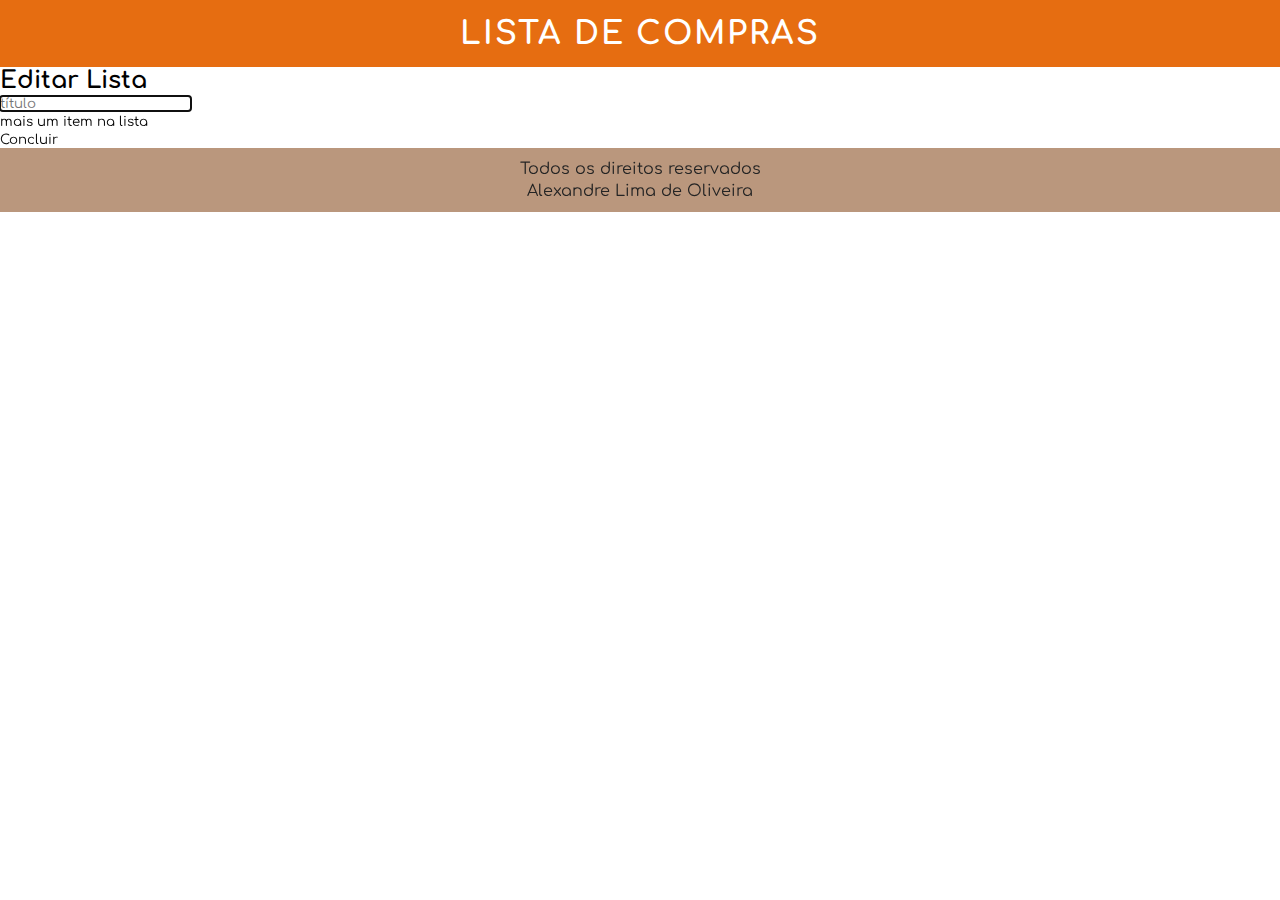
==== editalista.html @ a3787ca1 "paginas do site" ====
<!DOCTYPE html>
<html lang="pt-br">
<head>
    <meta charset="UTF-8">
    <meta http-equiv="X-UA-Compatible" content="IE=edge">
    <meta name="viewport" content="width=device-width, initial-scale=1.0">
    
    <meta name="description"
        content="Esta aplicação é destinada para criação de uma lista a ser armezenada apenas em um local.">
    <meta name="author" content="Alexandre Lima de Oliveira">
    <title>Lista de Compras</title>

    <link rel="stylesheet" type="text/css" href="./css/index.css">
    <link rel="stylesheet" type="text/css" href="./css/header.css">
    <link rel="stylesheet" type="text/css" href="./css/nova-lista.css">
    <link rel="stylesheet" type="text/css" href="./css/footer.css">
    <link rel="stylesheet" type="text/css" href="./css/form.css">
</head>
<body>

    <header>
        <a href="./index.html">
            <h1>Lista de Compras</h1>
        </a>
        <!-- <div class="theme">
            <input type="checkbox" id="theme">
            <label for="theme">
                <div class="button">
                    <span class="switch light-theme"></span>
                </div>
            </label>
        </div> -->
    </header>

    <main>
        <h2>Editar Lista</h2>
        <form action="#" method="post">
          <input type="text" name="title" placeholder="título"  required autofocus>

          <div class="items">
              <button type="button">mais um item na lista</button>
          </div>

          <button type="submit">Concluir</button>
        </form>
    </main>

    <footer>
        <p>Todos os direitos reservados</p>
        <p>Alexandre Lima de Oliveira</p>
    </footer>
    
    <script src="./js/theme.js"></script>
    <script src="./js/storage.js"></script>
    <script src="./js/size-div-main.js"></script>
    <script src="./js/modify-list.js"></script>
</body>
</html>
---- css/index.css ----
@import url('https://fonts.googleapis.com/css2?family=Comfortaa:wght@300;700&display=swap');

html
{
    --background-header: #e66d11;
    --background-main: #ffffff;
    --background-footer: #ba977d;
    --color-header: #ffffff;
    --color-main: #000000;
    --color-footer: #242424;
    --background-theme: #ffffff;
}

*
{
    padding: 0;
    margin: 0;
    border: none;
    background: none;
    box-sizing: border-box;
    font-family: Comfortaa;
}

body
{
    height: 100vh;
    display: flex;
    flex-direction: column;
}
---- css/header.css ----
/* Header */
header
{
    background-color: var(--background-header);
    color: var(--color-header);
    
    padding: 16px 22px;
    display: flex;
    align-items: center;
    justify-content: center;
}

header a
{
    color: var(--color-header);
    text-decoration: none;
}

header a h1
{
    text-transform: uppercase;
    letter-spacing: 2px;
}
---- css/footer.css ----
footer
{
    background-color: var(--background-footer);
    color: var(--color-footer);

    padding: 12px 16px;

    display: flex;
    flex-direction: column;
    justify-content: center;
    align-items: center;
    gap: 4px;
}
footer p
{
    text-align: center;
    font-family: Comfortaa;
}
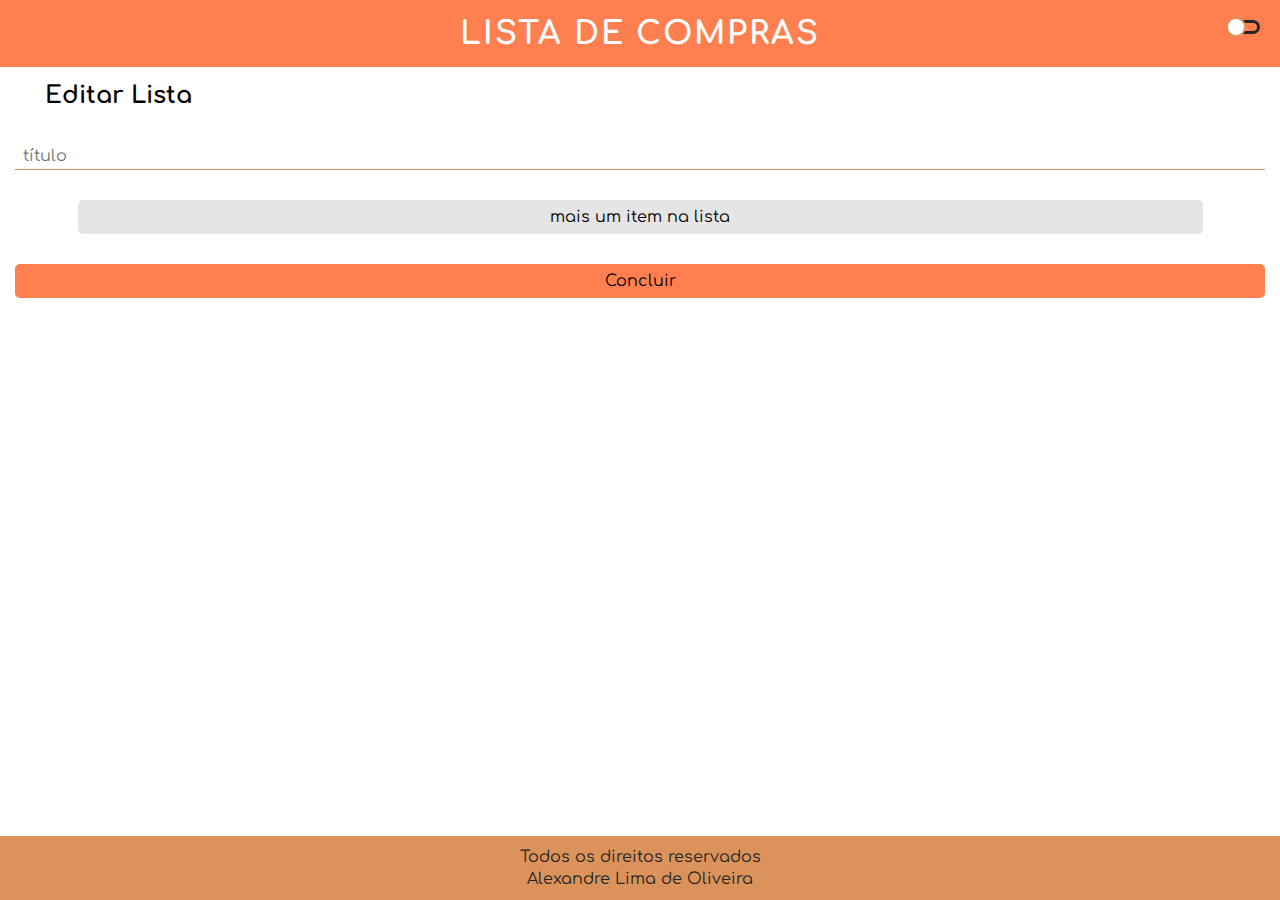
==== commit fc63c50c: "devolver button theme" ====
--- a/editalista.html
+++ b/editalista.html
@@ -22,14 +22,14 @@
         <a href="./index.html">
             <h1>Lista de Compras</h1>
         </a>
-        <!-- <div class="theme">
+        <div class="theme">
             <input type="checkbox" id="theme">
             <label for="theme">
                 <div class="button">
                     <span class="switch light-theme"></span>
                 </div>
             </label>
-        </div> -->
+        </div>
     </header>
 
     <main>
--- a/css/index.css
+++ b/css/index.css
@@ -2,9 +2,9 @@
 
 html
 {
-    --background-header: #e66d11;
+    --background-header: #ff7f50;
     --background-main: #ffffff;
-    --background-footer: #ba977d;
+    --background-footer: #db925b;
     --color-header: #ffffff;
     --color-main: #000000;
     --color-footer: #242424;
@@ -27,3 +27,30 @@
     display: flex;
     flex-direction: column;
 }
+
+main
+{
+    flex: 1;
+    display: flex;
+    flex-direction: column;
+    position: relative;
+
+    padding: 15px;
+
+    color: var(--color-main);
+    background-color: var(--background-main);
+}
+
+h2
+{
+    font-weight: bold;
+    margin-left: 30px;
+}
+
+hr
+{
+    border: 1px solid #727272;
+    width: 100%;
+
+    margin: 12px 0;
+}--- a/css/header.css
+++ b/css/header.css
@@ -14,10 +14,59 @@
 {
     color: var(--color-header);
     text-decoration: none;
+    text-align: center;
 }
 
 header a h1
 {
     text-transform: uppercase;
     letter-spacing: 2px;
-}+}
+
+header div.theme
+{
+    position: absolute;
+    top: 20px;
+    right: 20px;
+
+    display: flex;
+    align-items: center;
+    gap: 5px;
+}
+
+header div.theme label,
+header div.theme span
+{ font-size: 1rem; cursor: pointer; }
+
+header div.theme input[type="checkbox"]
+{ display: none; }
+
+header div.theme label div.button
+{
+    height: 14px;
+    width: 30px;
+    
+    background-color: var(--background-header);
+    border: 3px solid var(--color-footer);
+    border-radius: 7px;
+
+    position: relative;
+}
+
+header div.theme label div.button span.switch
+{
+    width: 20px;
+    height: 20px;
+
+    background-color: var(--background-theme);
+    border: 2px solid var(--background-footer);
+    border-radius: 50%;
+
+    position: absolute;
+    top: -6px;
+
+    transition: all .3s;
+}
+
+.light-theme { left: -7px; }
+.dark-theme { left: 11px; }--- a/css/nova-lista.css
+++ b/css/nova-lista.css
@@ -0,0 +1,4 @@
+main
+{
+  gap: 30px;
+}
--- a/css/form.css
+++ b/css/form.css
@@ -0,0 +1,45 @@
+form
+{
+  display: flex;
+  flex-direction: column;
+  align-items: center;
+  gap: 30px;
+}
+
+input
+{
+  width: 100%;
+  font-size: 1rem;
+
+  padding: 8px 8px 4px 8px;
+  border-bottom: 1px solid #727272;
+
+  outline: none;
+}
+input:focus
+{
+  border-bottom-color: var(--background-footer);
+}
+
+button
+{
+  width: 100%;
+  font-size: 1rem;
+  padding: 8px;
+  cursor: pointer;
+  background-color: rgba(0, 0, 0, .1);
+  border-radius: 5px;
+}
+
+button[type="submit"]
+{
+  background-color: var(--background-header);
+}
+
+div.items
+{
+  display: flex;
+  flex-direction: column;
+  width: 90%;
+  gap: 6px;
+}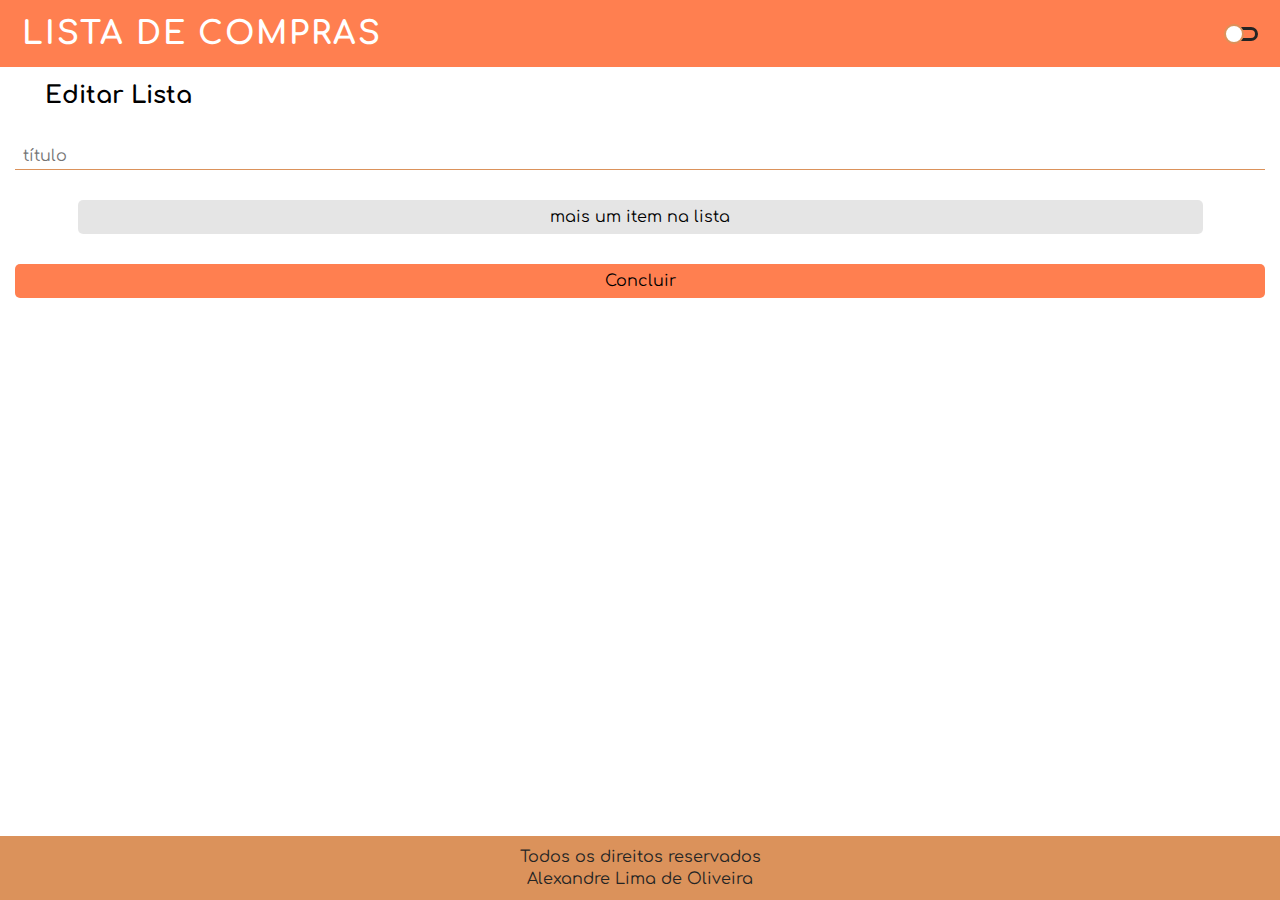
==== commit 4d3660ca: "Melhorias" ====
--- a/editalista.html
+++ b/editalista.html
@@ -50,8 +50,9 @@
         <p>Alexandre Lima de Oliveira</p>
     </footer>
     
+    <script src="./js/app.js"></script>
+    <script src="./js/storage.js"></script>
     <script src="./js/theme.js"></script>
-    <script src="./js/storage.js"></script>
     <script src="./js/size-div-main.js"></script>
     <script src="./js/modify-list.js"></script>
 </body>
--- a/css/index.css
+++ b/css/index.css
@@ -9,6 +9,9 @@
     --color-main: #000000;
     --color-footer: #242424;
     --background-theme: #ffffff;
+
+    --background-list-1: #ff7f5096;
+    --background-list-2: #ff7f5035;
 }
 
 *
--- a/css/header.css
+++ b/css/header.css
@@ -7,7 +7,7 @@
     padding: 16px 22px;
     display: flex;
     align-items: center;
-    justify-content: center;
+    justify-content: space-between;
 }
 
 header a
@@ -25,10 +25,6 @@
 
 header div.theme
 {
-    position: absolute;
-    top: 20px;
-    right: 20px;
-
     display: flex;
     align-items: center;
     gap: 5px;
@@ -68,5 +64,5 @@
     transition: all .3s;
 }
 
-.light-theme { left: -7px; }
-.dark-theme { left: 11px; }+.light-theme-aplication { left: -7px; }
+.dark-theme-aplication { left: 11px; }